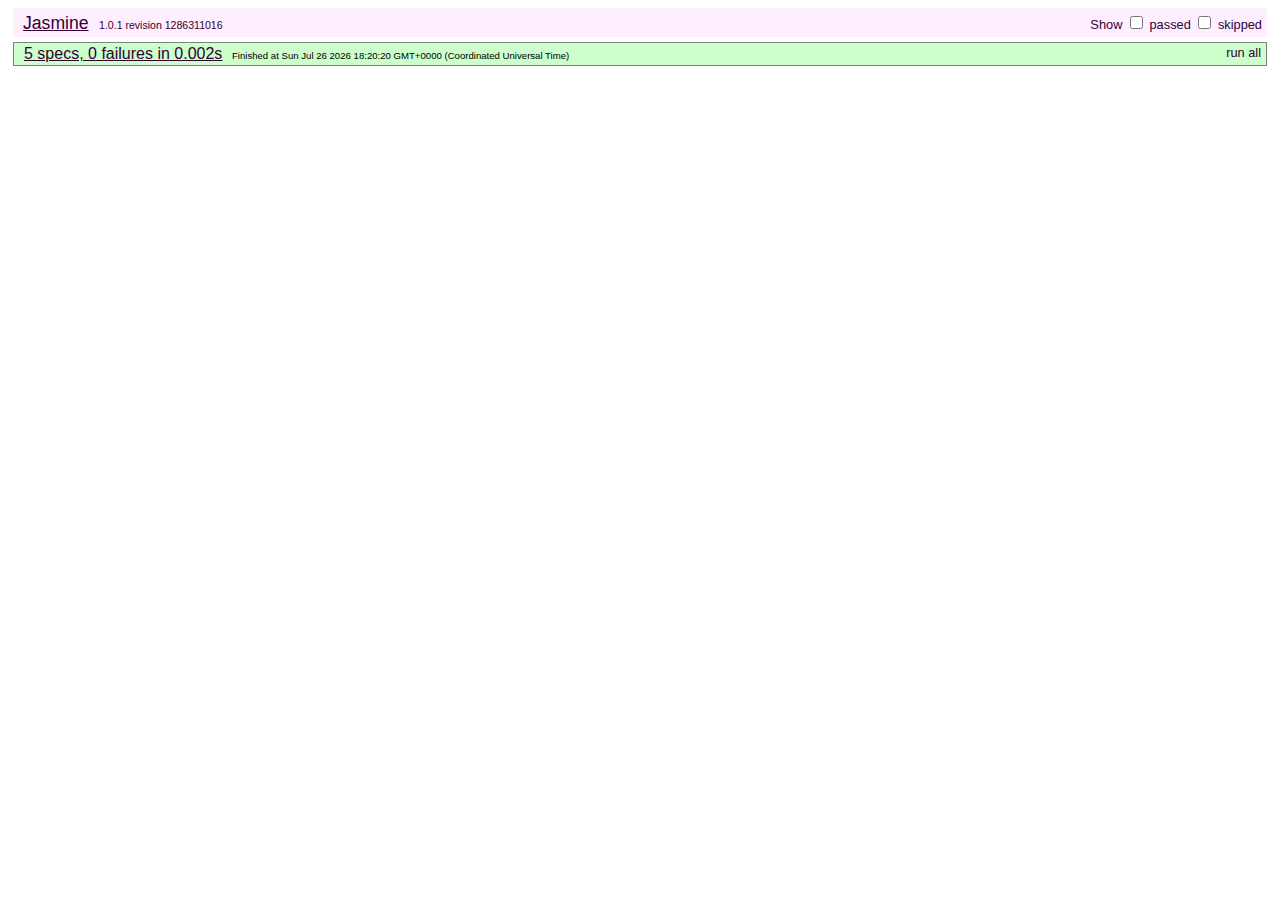
==== SpecRunner.html @ e4f4cfb0 "Adding jasmine testing framework" ====
<!DOCTYPE HTML PUBLIC "-//W3C//DTD HTML 4.01 Transitional//EN"
  "http://www.w3.org/TR/html4/loose.dtd">
<html>
<head>
  <title>Jasmine Test Runner</title>
  <link rel="stylesheet" type="text/css" href="js/lib/jasmine-1.0.1/jasmine.css">
  <script type="text/javascript" src="js/lib/jasmine-1.0.1/jasmine.js"></script>
  <script type="text/javascript" src="js/lib/jasmine-1.0.1/jasmine-html.js"></script>

  <!-- include source files here... -->
  <script type="text/javascript" src="js/Player.js"></script>
  <script type="text/javascript" src="js/Song.js"></script>

  <!-- include spec files here... -->
  <script type="text/javascript" src="js/spec/SpecHelper.js"></script>
  <script type="text/javascript" src="js/spec/PlayerSpec.js"></script>

</head>
<body>

<script type="text/javascript">
  jasmine.getEnv().addReporter(new jasmine.TrivialReporter());
  jasmine.getEnv().execute();
</script>

</body>
</html>
---- js/lib/jasmine-1.0.1/jasmine.css ----
body {
  font-family: "Helvetica Neue Light", "Lucida Grande", "Calibri", "Arial", sans-serif;
}


.jasmine_reporter a:visited, .jasmine_reporter a {
  color: #303; 
}

.jasmine_reporter a:hover, .jasmine_reporter a:active {
  color: blue; 
}

.run_spec {
  float:right;
  padding-right: 5px;
  font-size: .8em;
  text-decoration: none;
}

.jasmine_reporter {
  margin: 0 5px;
}

.banner {
  color: #303;
  background-color: #fef;
  padding: 5px;
}

.logo {
  float: left;
  font-size: 1.1em;
  padding-left: 5px;
}

.logo .version {
  font-size: .6em;
  padding-left: 1em;
}

.runner.running {
  background-color: yellow;
}


.options {
  text-align: right;
  font-size: .8em;
}




.suite {
  border: 1px outset gray;
  margin: 5px 0;
  padding-left: 1em;
}

.suite .suite {
  margin: 5px; 
}

.suite.passed {
  background-color: #dfd;
}

.suite.failed {
  background-color: #fdd;
}

.spec {
  margin: 5px;
  padding-left: 1em;
  clear: both;
}

.spec.failed, .spec.passed, .spec.skipped {
  padding-bottom: 5px;
  border: 1px solid gray;
}

.spec.failed {
  background-color: #fbb;
  border-color: red;
}

.spec.passed {
  background-color: #bfb;
  border-color: green;
}

.spec.skipped {
  background-color: #bbb;
}

.messages {
  border-left: 1px dashed gray;
  padding-left: 1em;
  padding-right: 1em;
}

.passed {
  background-color: #cfc;
  display: none;
}

.failed {
  background-color: #fbb;
}

.skipped {
  color: #777;
  background-color: #eee;
  display: none;
}


/*.resultMessage {*/
  /*white-space: pre;*/
/*}*/

.resultMessage span.result {
  display: block;
  line-height: 2em;
  color: black;
}

.resultMessage .mismatch {
  color: black;
}

.stackTrace {
  white-space: pre;
  font-size: .8em;
  margin-left: 10px;
  max-height: 5em;
  overflow: auto;
  border: 1px inset red;
  padding: 1em;
  background: #eef;
}

.finished-at {
  padding-left: 1em;
  font-size: .6em;
}

.show-passed .passed,
.show-skipped .skipped {
  display: block;
}


#jasmine_content {
  position:fixed;
  right: 100%;
}

.runner {
  border: 1px solid gray;
  display: block;
  margin: 5px 0;
  padding: 2px 0 2px 10px;
}
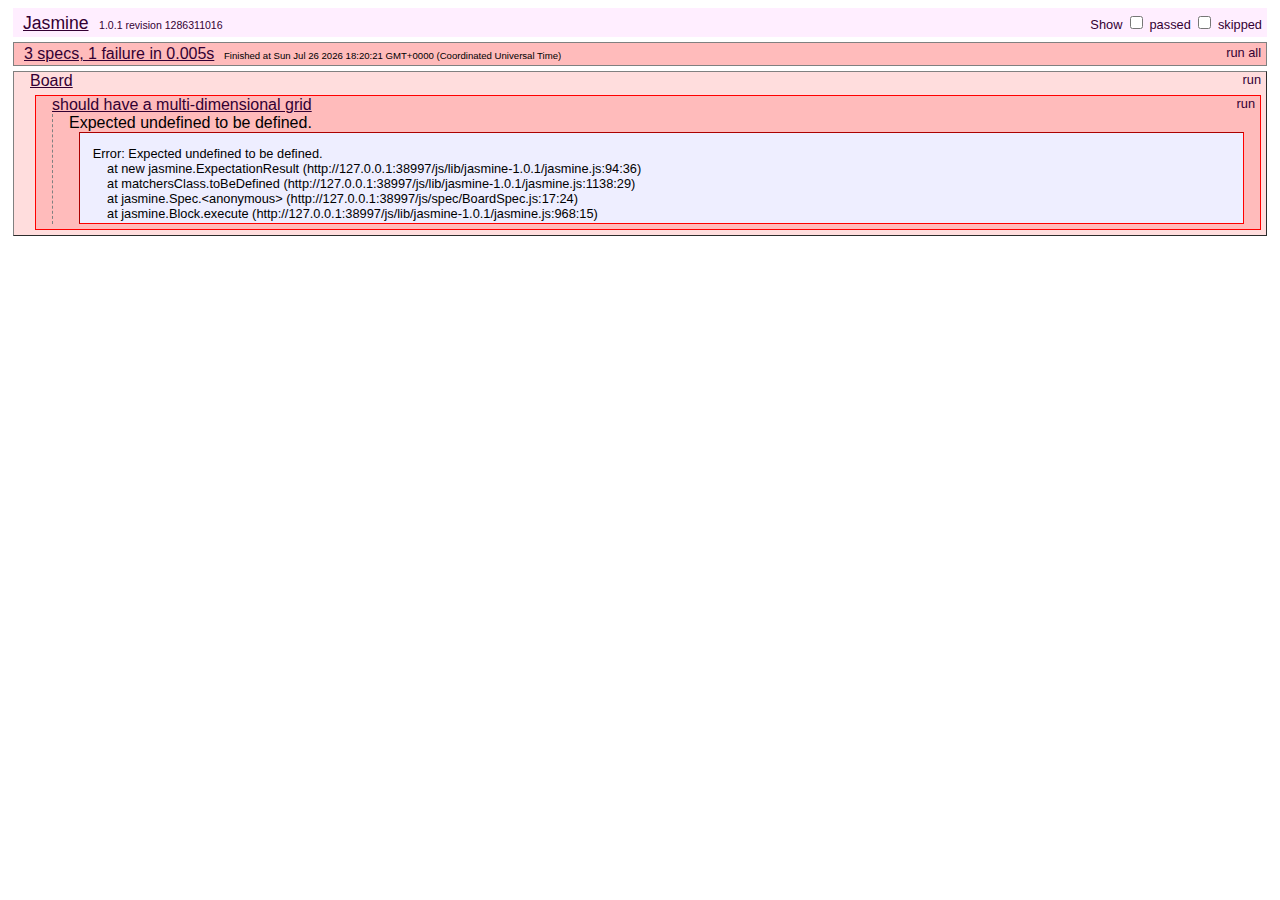
==== commit ef672488: "Adding first tests" ====
--- a/SpecRunner.html
+++ b/SpecRunner.html
@@ -8,12 +8,14 @@
   <script type="text/javascript" src="js/lib/jasmine-1.0.1/jasmine-html.js"></script>
 
   <!-- include source files here... -->
-  <script type="text/javascript" src="js/Player.js"></script>
-  <script type="text/javascript" src="js/Song.js"></script>
+<!--  <script type="text/javascript" src="js/Player.js"></script>
+<script type="text/javascript" src="js/Song.js"></script> -->
+  <script type="text/javascript" src="js/Board.js"></script>
 
   <!-- include spec files here... -->
-  <script type="text/javascript" src="js/spec/SpecHelper.js"></script>
-  <script type="text/javascript" src="js/spec/PlayerSpec.js"></script>
+<!--  <script type="text/javascript" src="js/spec/SpecHelper.js"></script>
+<script type="text/javascript" src="js/spec/PlayerSpec.js"></script> -->
+  <script type="text/javascript" src="js/spec/BoardSpec.js"></script>
 
 </head>
 <body>
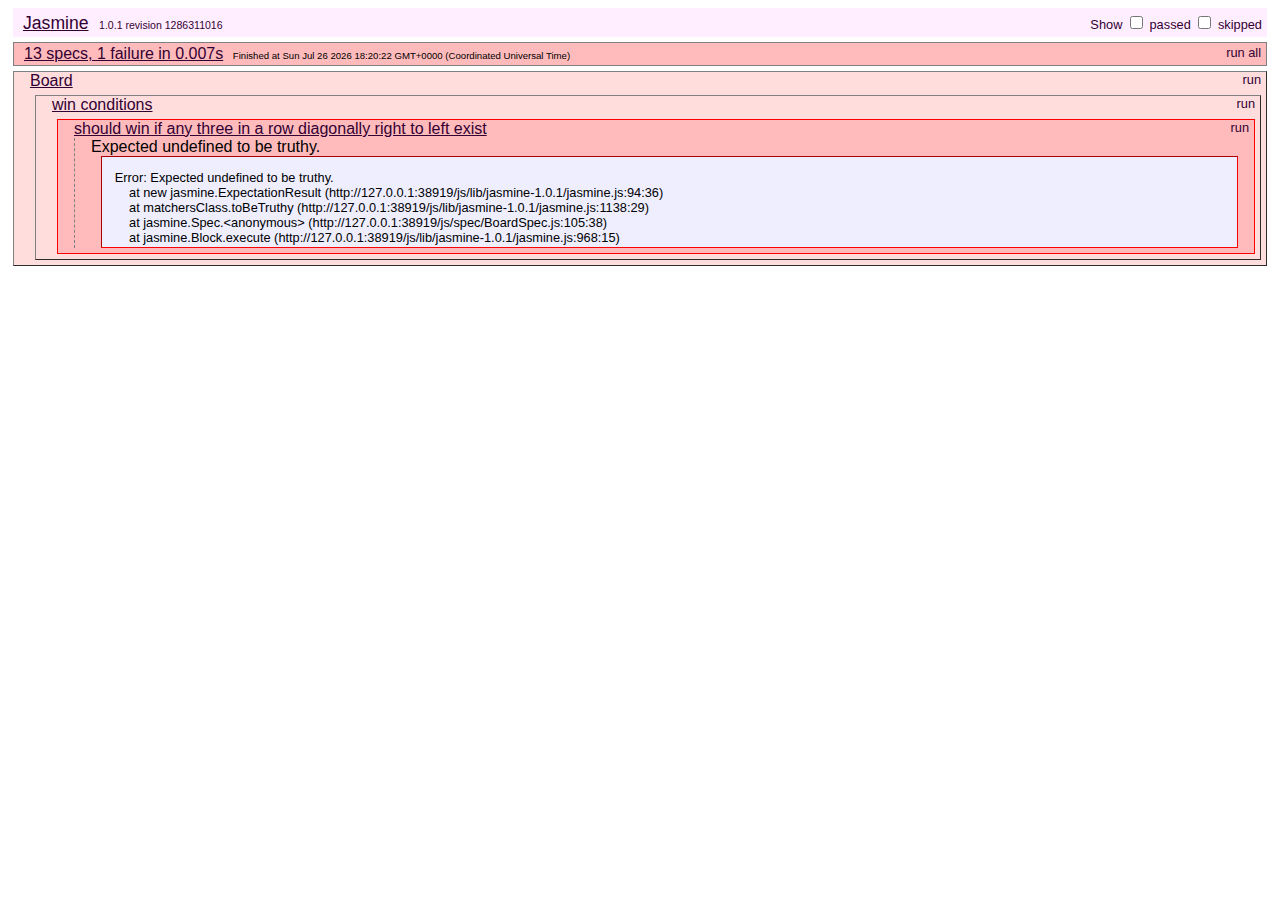
==== commit 5c73f537: "Set up my first test Board.js and BoardSpec.js all test for the Board are passing except diagonal pl" ====
--- a/SpecRunner.html
+++ b/SpecRunner.html
@@ -8,13 +8,9 @@
   <script type="text/javascript" src="js/lib/jasmine-1.0.1/jasmine-html.js"></script>
 
   <!-- include source files here... -->
-<!--  <script type="text/javascript" src="js/Player.js"></script>
-<script type="text/javascript" src="js/Song.js"></script> -->
   <script type="text/javascript" src="js/Board.js"></script>
 
   <!-- include spec files here... -->
-<!--  <script type="text/javascript" src="js/spec/SpecHelper.js"></script>
-<script type="text/javascript" src="js/spec/PlayerSpec.js"></script> -->
   <script type="text/javascript" src="js/spec/BoardSpec.js"></script>
 
 </head>
